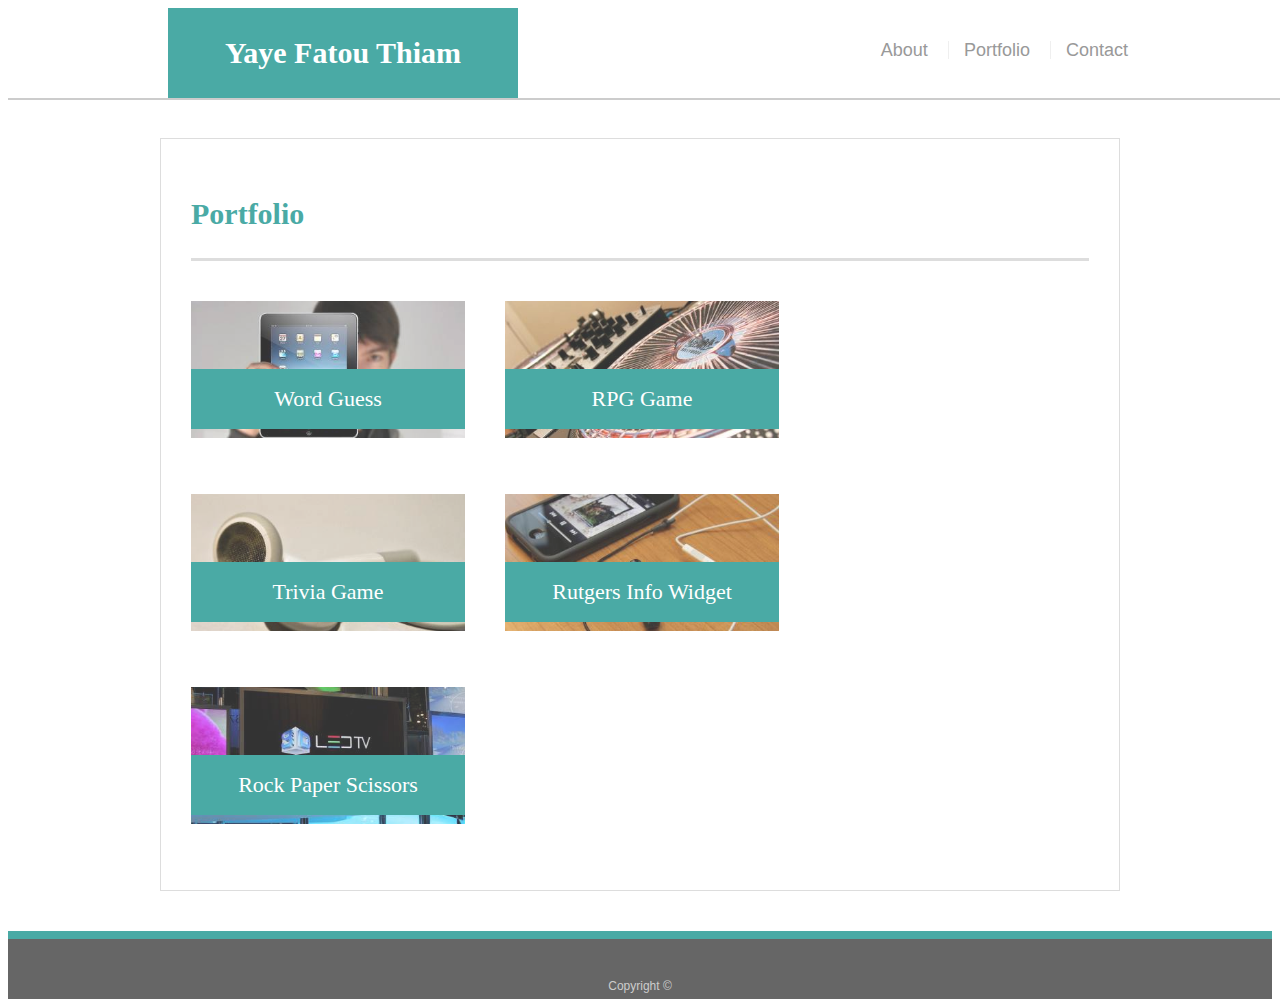
==== portfolio.html @ 228d37dc "October 10th version" ====
<!doctype html>
<html lang="en-us">

<head>
  <meta charset="UTF-8">
  <title>Portfolio | Your Name</title>
  <link rel="stylesheet" type="text/css" href="assets/css/style.css">
</head>

<body>

  <header id="masthead">
    <div class="container">
      <a href="index.html" id="logo">Yaye Fatou Thiam</a>
      <nav>
        <a href="index.html">About</a>
        <a href="portfolio.html">Portfolio</a>
        <a href="contact.html">Contact</a>
      </nav>
    </div>
  </header>

  <div id="main-container" class="container">
    <section class="main-section">
      <h1>Portfolio</h1>

      <div class="work">
        <img src="assets/images/img1.jpeg" alt="Word Guess">

        <h3>Word Guess</h3>
      </div>
      <div class="work">
        <img src="assets/images/img2.jpeg" alt="RPG Game">

        <h3>RPG Game</h3>
      </div>
      <div class="work">
        <img src="assets/images/img3.jpeg" alt="Trivia Game">

        <h3>Trivia Game</h3>
      </div>
      <div class="work">
        <img src="assets/images/img4" alt="Rutgers Info Widget">

        <h3>Rutgers Info Widget</h3>
      </div>
      <div class="work">
        <img src="assets/images/img5.jpeg" alt="Rock Paper Scissors">

        <h3>Rock Paper Scissors</h3>
      </div>

    </section>

  </div>

  <footer>
    <div class="container">
      Copyright &copy;
    </div>
  </footer>
</body>

</html>
---- assets/css/style.css ----
body {
  font-family: Arial, "Helvetica Neue", Helvetica, sans-serif;
  font-size: 18px;
  line-height: 34px;
  color: #777777;
  background: url("/Responsive-Portfolio/assets/images/concrete_seamless.png");
}

* {
  box-sizing: border-box;
}

/* general */

.container {
  width: 100%;
  max-width: 960px;
  margin: 0 auto;
  clear: both;
}

h1,
h2,
h3,
p {
  margin-bottom: 20px;
}

p:last-child {
  margin-bottom: 0;
}

h1,
h2,
h3 {
  font-family: Georgia, Times, "Times New Roman", serif;
  font-weight: 700;
  color: #4aaaa5;
}

h1 {
  padding-bottom: 20px;
  font-size: 30px;
  line-height: 49px;
  border-bottom: 3px solid #dddddd;
}

h2,
h3 {
  font-size: 22px;
}

/* header */

#masthead {
  position: fixed;
  z-index: 99;
  width: 100%;
  margin: 0 0 30px;
  overflow: auto;
  color: #ffffff;
  background: #ffffff;
  border-bottom: 2px solid #cccccc;
}

#logo {
  float: left;
  width: 350px;
  height: 90px;
  font-family: Georgia, Times, "Times New Roman", serif;
  font-size: 30px;
  font-weight: 700;
  line-height: 90px;
  color: #ffffff;
  text-align: center;
  text-decoration: none;
  background: #4aaaa5;
}

nav {
  float: right;
  margin-top: 25px;
}

nav a {
  display: inline-block;
  padding-left: 15px;
  margin-left: 15px;
  line-height: 18px;
  color: #999;
  text-decoration: none;
  border-left: 1px solid #efefef;
}

nav a:first-child {
  border-left: 0 none;
}

/* footer */

footer {
  padding: 30px 0;
  clear: both;
  font-size: 12px;
  color: #ffffff;
  color: #cccccc;
  text-align: center;
  background: #666666;
  border-top: 8px solid #4aaaa5;
  height: 50px;
}

h3, h2 {
  padding-bottom: 20px;
  margin-bottom: 15px;
  line-height: 22px;
  border-bottom: 2px solid #eeeeee;
}

/* main */

#main-container {
  padding-top: 130px;
  min-height: calc(100vh - 70px);
}

.main-section {
  float: left;
  width: 100%;
  max-width: 960px;
  padding: 30px;
  margin: 0 0 40px;
  background: #ffffff;
  border: 1px solid #dddddd;
}

/* portfolio page */

.work {
  position: relative;
  float: left;
  width: 274px;
  margin: 20px 0 25px;
  overflow: auto;
}

.work:nth-child(even) {
  margin-right: 40px;
}

.work img {
  width: 100%;
  border: 0 none;
  opacity: 0.8;
}

.work h3 {
  position: absolute;
  bottom: 20px;
  width: 100%;
  padding: 15px;
  margin-bottom: 0;
  font-weight: 300;
  line-height: 30px;
  color: #ffffff;
  text-align: center;
  background: #4aaaa5;
  border-bottom: 0;
}

.auth-image {
  float: left;
  width: 200px;
  height: auto;
  margin-top: 10px;
  margin-right: 25px;
}

/* contact page */

#contact-form ul {
  margin-bottom: 20px;
}

#contact-form li {
  margin-bottom: 10px;
}

label,
input[type=text],
input[type=email],
textarea {
  display: block;
  width: 100%;
}

input[type=text],
input[type=email],
textarea {
  height: 35px;
  padding: 0 10px;
  font-size: 14px;
  border: 1px solid #dddddd;
}

textarea {
  height: 200px;
}

input[type=submit] {
  padding: 10px 30px;
  font-size: 18px;
  color: #ffffff;
  cursor: pointer;
  background: #4aaaa5;
  border: 0 none;
}


@media(max-width:980px){
  body{
    background-image: url("/Responsive-Portfolio/assets/images/concrete_seamless.png"); 
  }
  nav{
    float: right;
    /* margin-right: 1%; */
  }
  .container{
    width: 60%;
  }
}

@media(max-width:768px){
  body{
    background-image: url("/Responsive-Portfolio/assets/images/concrete_seamless.png"); 
  }
  .container{
    width: 100%;
  }
}

@media(max-width:640px){
  body{
    background-image: url("/Responsive-Portfolio/assets/images/concrete_seamless.png"); 
  }
  #logo{
    width: 100%;
    text-align: center; 
  }
  .container{
    width: 100%;
  }
  nav{
    float: right;
    margin-right: 20%;
  }

  .main-section img{
    width: 100%;
  }
}
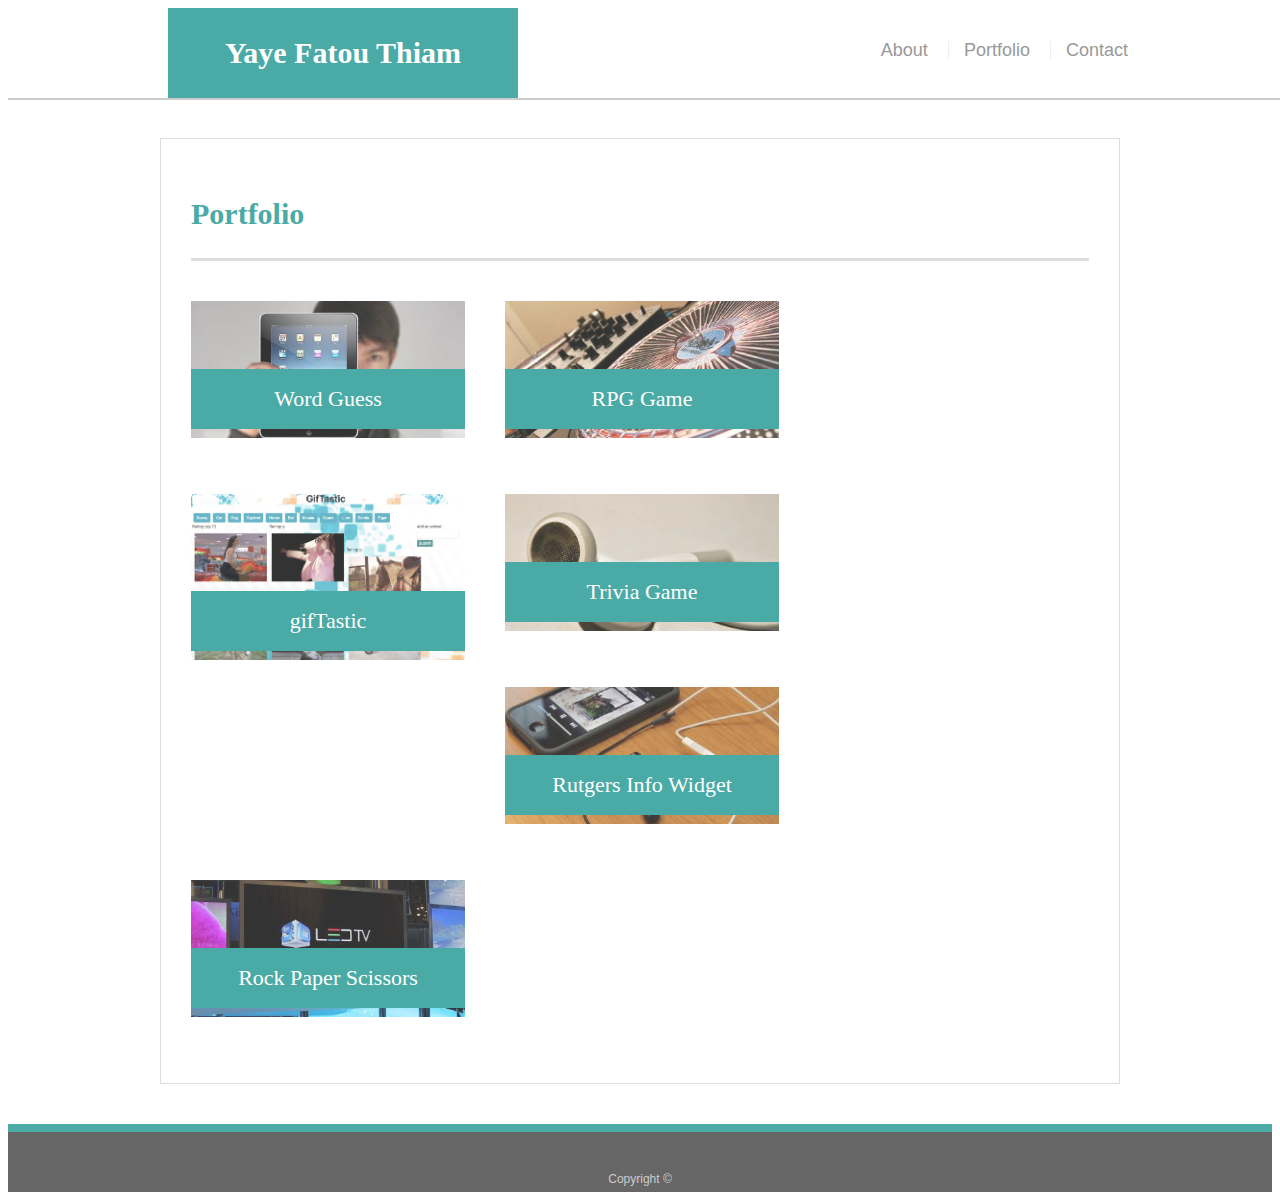
==== commit fff88ee5: "Added link to gifTastic" ====
--- a/portfolio.html
+++ b/portfolio.html
@@ -3,7 +3,9 @@
 
 <head>
   <meta charset="UTF-8">
-  <title>Portfolio | Your Name</title>
+  <meta name="viewport" content="width=device-width, initial-scale=1.0">
+  <meta http-equiv="X-UA-Compatible" content="ie=edge">
+  <title>Portfolio | Yaye Fatou Thiam</title>
   <link rel="stylesheet" type="text/css" href="assets/css/style.css">
 </head>
 
@@ -26,27 +28,39 @@
 
       <div class="work">
         <img src="assets/images/img1.jpeg" alt="Word Guess">
+        <a href="/Word-Guess-Game/index.html"><!--adding the link to the Hangman game-->
+          <h3>Word Guess</h3>
+        </a>
+      </div>
 
-        <h3>Word Guess</h3>
-      </div>
       <div class="work">
         <img src="assets/images/img2.jpeg" alt="RPG Game">
+        <a href="/unit-4-game/index.html"><!--adding the link to the RPG game-->
+          <h3>RPG Game</h3>
+        </a>
+      </div>
 
-        <h3>RPG Game</h3>
-      </div>
+      <div class="work">
+          <img src="assets/images/gifTastic.png" alt="gifTastic">
+          <a href="/GifTastic/index.html"><!--adding the link to gifTastic-->
+            <h3>gifTastic</h3>
+          </a>
+        </div>
+
       <div class="work">
         <img src="assets/images/img3.jpeg" alt="Trivia Game">
+        <a href="/TriviaGame/index.html"><!--adding the link to the Trivia game-->
+          <h3>Trivia Game</h3>
+        </a>
+      </div>
 
-        <h3>Trivia Game</h3>
-      </div>
       <div class="work">
         <img src="assets/images/img4" alt="Rutgers Info Widget">
-
         <h3>Rutgers Info Widget</h3>
       </div>
+
       <div class="work">
         <img src="assets/images/img5.jpeg" alt="Rock Paper Scissors">
-
         <h3>Rock Paper Scissors</h3>
       </div>
 
--- a/assets/css/style.css
+++ b/assets/css/style.css
@@ -223,10 +223,10 @@
   }
   nav{
     float: right;
-    /* margin-right: 1%; */
+    margin-right: 5%; 
   }
   .container{
-    width: 60%;
+    width: 70%;
   }
 }
 
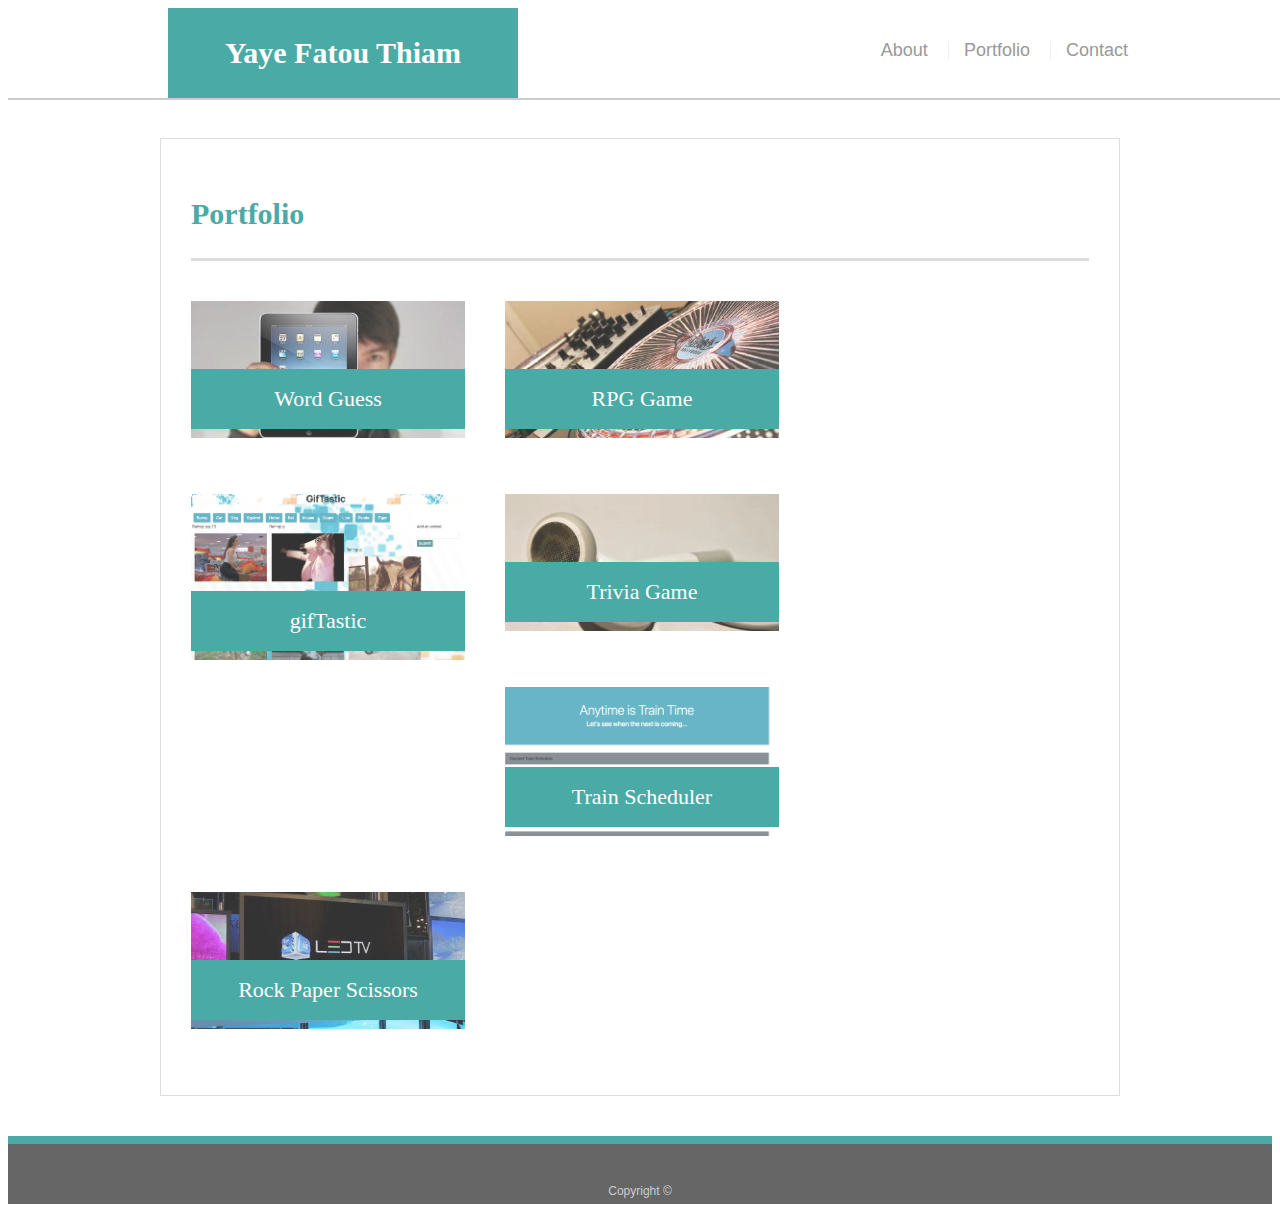
==== commit 7ba37641: "added link to the train scheduler" ====
--- a/portfolio.html
+++ b/portfolio.html
@@ -55,8 +55,10 @@
       </div>
 
       <div class="work">
-        <img src="assets/images/img4" alt="Rutgers Info Widget">
-        <h3>Rutgers Info Widget</h3>
+        <img src="assets/images/TrainScheduler.png" alt="Train scheduler">
+        <a href="/TrainScheduler/index.html"> <!--adding the link to the Train Scheduler-->
+          <h3>Train Scheduler</h3>
+        </a>
       </div>
 
       <div class="work">
